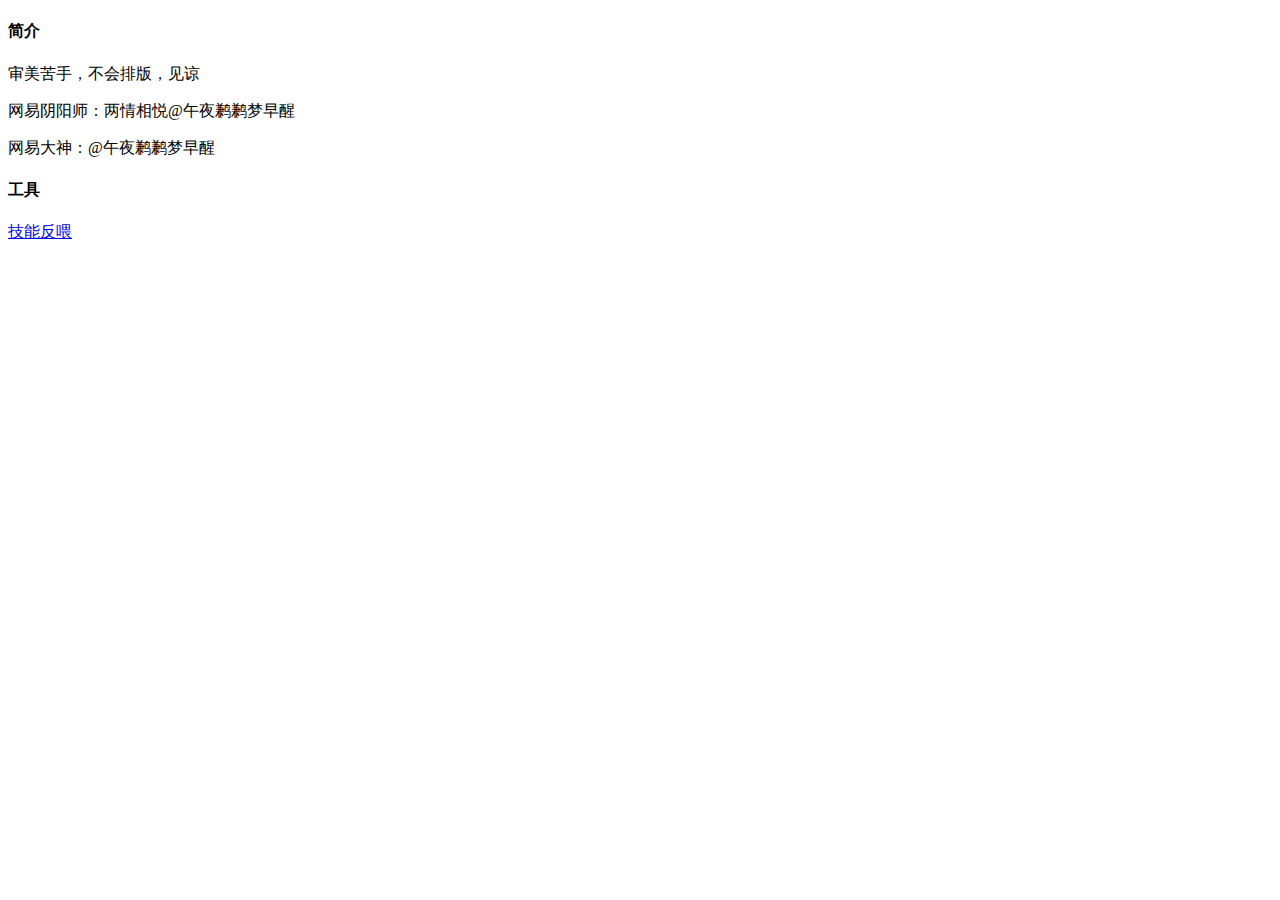
==== index.html @ 7a5b364e "网页适配" ====
<!DOCTYPE html>
<html>
<head>
<title>午夜的主页</title>
<meta name="viewport" content="width=device-width,initial-scale=1,minimum-scale=1,maximum-scale=1,user-scalable=no" />
<body>
<h4>简介</h4>
<p>审美苦手，不会排版，见谅</p>
<p>网易阴阳师：两情相悦@午夜鹣鹣梦早醒</p>
<p>网易大神：@午夜鹣鹣梦早醒</p>
<h4>工具</h4>
<a href="./addSkill.html">技能反喂</a>
</body>
</html>
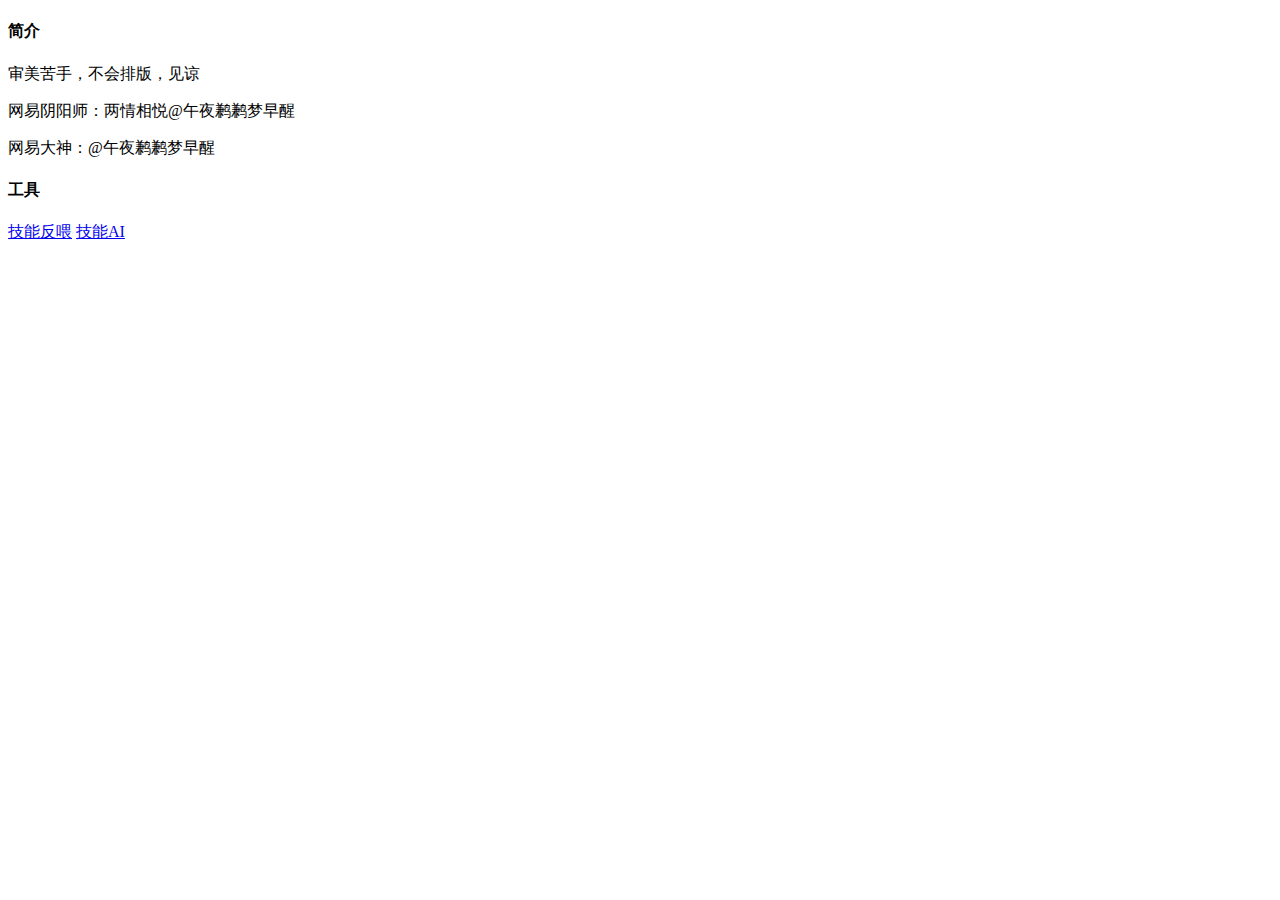
==== commit a02ee565: "Update index.html" ====
--- a/index.html
+++ b/index.html
@@ -3,6 +3,7 @@
 <head>
 <title>午夜的主页</title>
 <meta name="viewport" content="width=device-width,initial-scale=1,minimum-scale=1,maximum-scale=1,user-scalable=no" />
+</head>
 <body>
 <h4>简介</h4>
 <p>审美苦手，不会排版，见谅</p>
@@ -10,5 +11,6 @@
 <p>网易大神：@午夜鹣鹣梦早醒</p>
 <h4>工具</h4>
 <a href="./addSkill.html">技能反喂</a>
+<a href="./skillAI.html">技能AI</a>
 </body>
 </html>
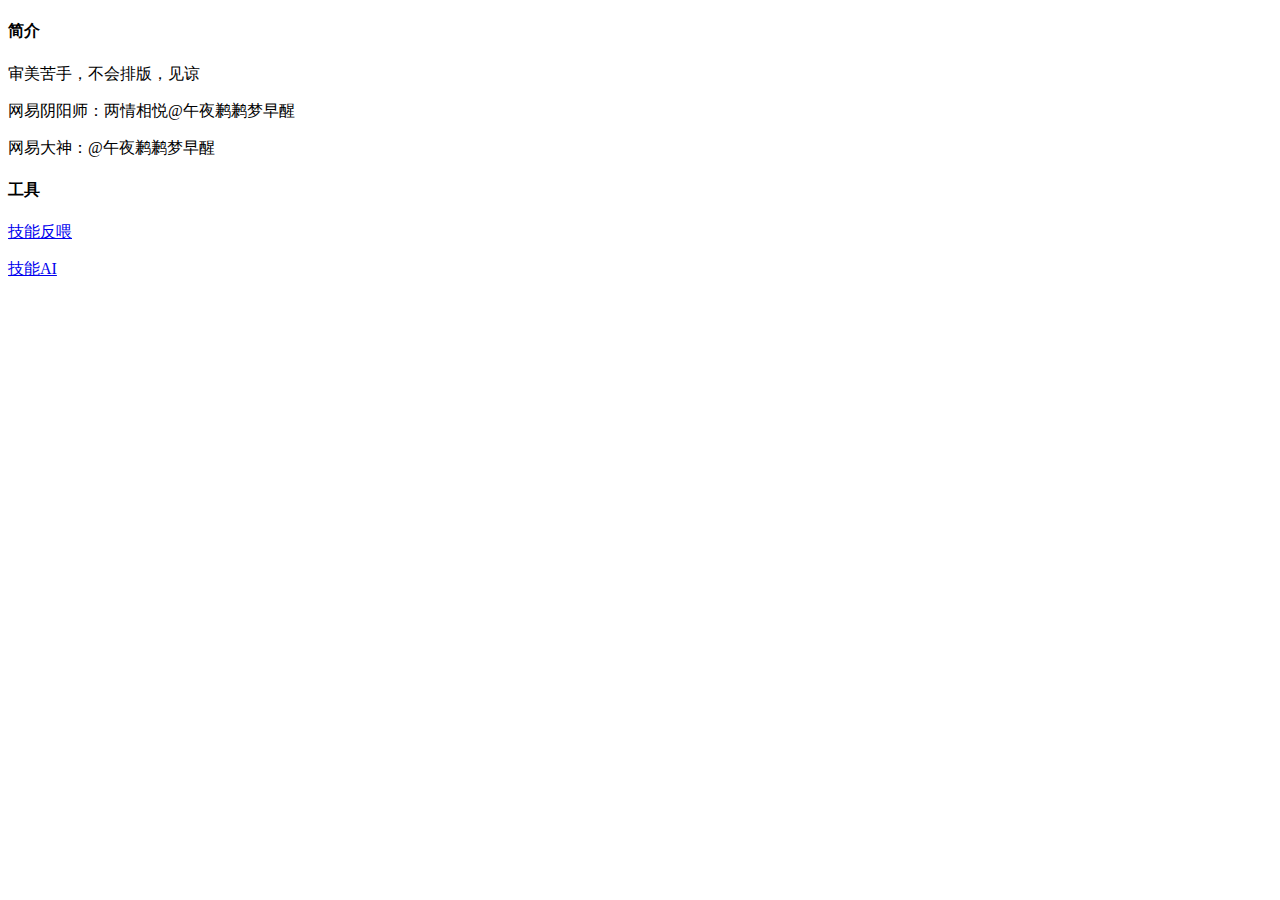
==== commit 5f5818ad: "Update index.html" ====
--- a/index.html
+++ b/index.html
@@ -3,6 +3,7 @@
 <head>
 <title>午夜的主页</title>
 <meta name="viewport" content="width=device-width,initial-scale=1,minimum-scale=1,maximum-scale=1,user-scalable=no" />
+<meta charset= " UTF-8 " >
 </head>
 <body>
 <h4>简介</h4>
@@ -10,7 +11,7 @@
 <p>网易阴阳师：两情相悦@午夜鹣鹣梦早醒</p>
 <p>网易大神：@午夜鹣鹣梦早醒</p>
 <h4>工具</h4>
-<a href="./addSkill.html">技能反喂</a>
-<a href="./skillAI.html">技能AI</a>
+<p><a href="./addSkill.html">技能反喂</a></p>
+<p><a href="./skillAI.html">技能AI</a></p>
 </body>
 </html>
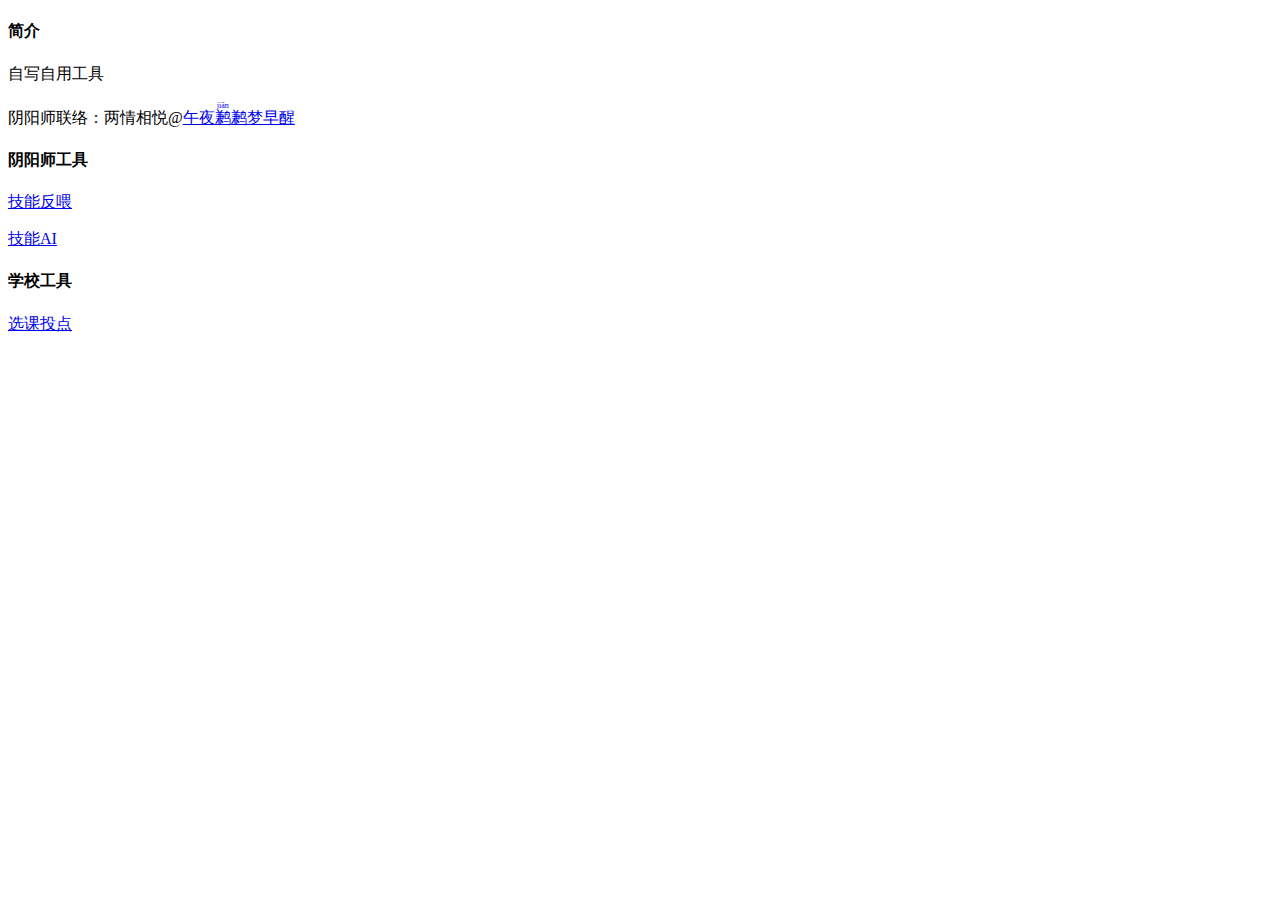
==== commit 1ade60b2: "初步添加选课投点工具" ====
--- a/index.html
+++ b/index.html
@@ -1,17 +1,18 @@
 <!DOCTYPE html>
 <html>
 <head>
-<title>午夜的主页</title>
+<title>主页 - 午夜的小站</title>
 <meta name="viewport" content="width=device-width,initial-scale=1,minimum-scale=1,maximum-scale=1,user-scalable=no" />
 <meta charset= " UTF-8 " >
 </head>
 <body>
 <h4>简介</h4>
-<p>审美苦手，不会排版，见谅</p>
-<p>网易阴阳师：两情相悦@午夜鹣鹣梦早醒</p>
-<p>网易大神：@午夜鹣鹣梦早醒</p>
-<h4>工具</h4>
+<p>自写自用工具</p>
+<p>阴阳师联络：两情相悦@<a href="https://ds.163.com/webapp/share/users/80d4825c587c4fdea6cca5657001ecbb/home">午夜<ruby>鹣<rp>(<rp><rt>jiān</rt><rp>)</ruby>鹣梦早醒</a></p>
+<h4>阴阳师工具</h4>
 <p><a href="./addSkill.html">技能反喂</a></p>
 <p><a href="./skillAI.html">技能AI</a></p>
+<h4>学校工具</h4>
+<p><a href="./pku/toudian.html">选课投点</a></p>
 </body>
 </html>
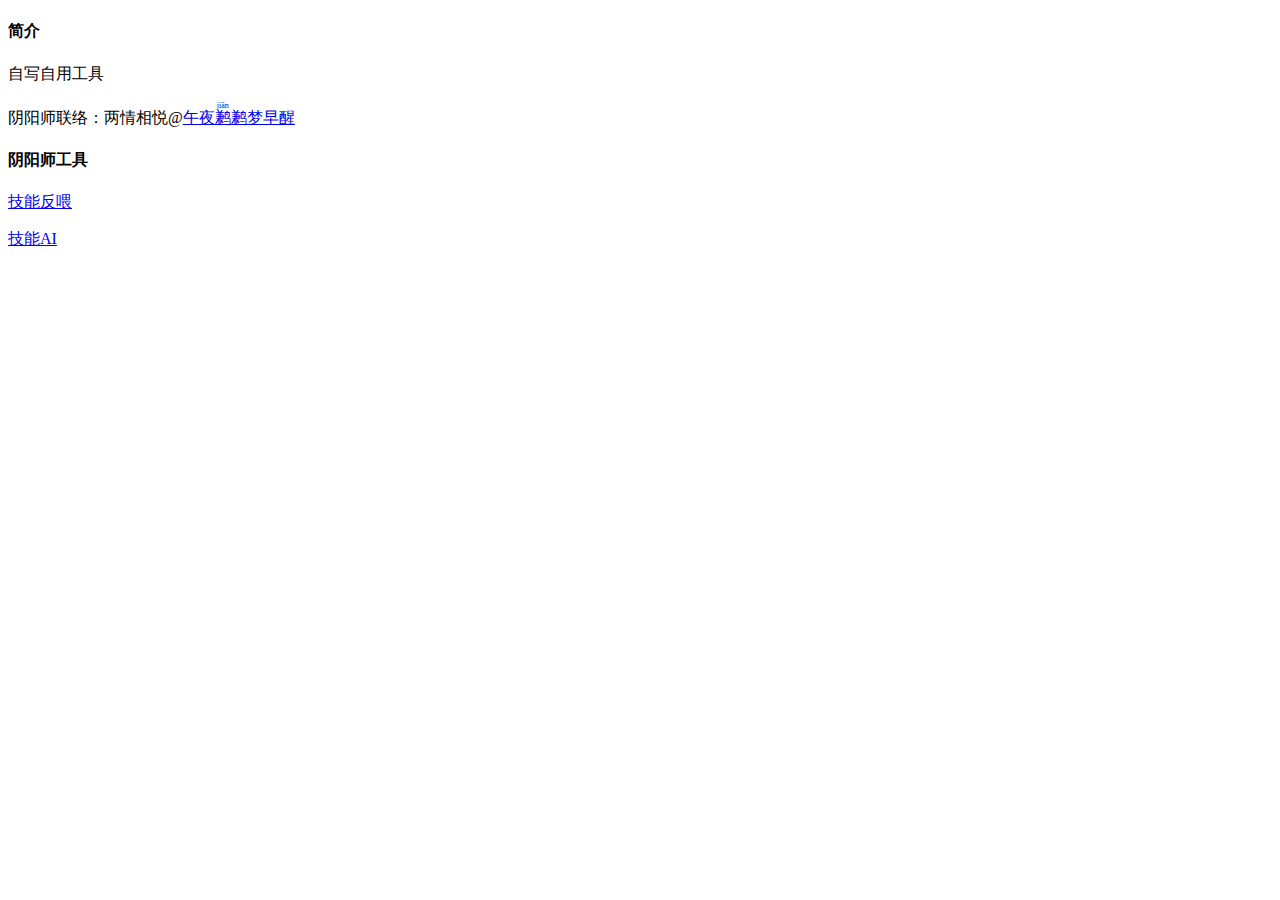
==== commit 6992cc83: "Update index.html" ====
--- a/index.html
+++ b/index.html
@@ -12,7 +12,5 @@
 <h4>阴阳师工具</h4>
 <p><a href="./addSkill.html">技能反喂</a></p>
 <p><a href="./skillAI.html">技能AI</a></p>
-<h4>学校工具</h4>
-<p><a href="./pku/toudian.html">选课投点</a></p>
 </body>
 </html>
